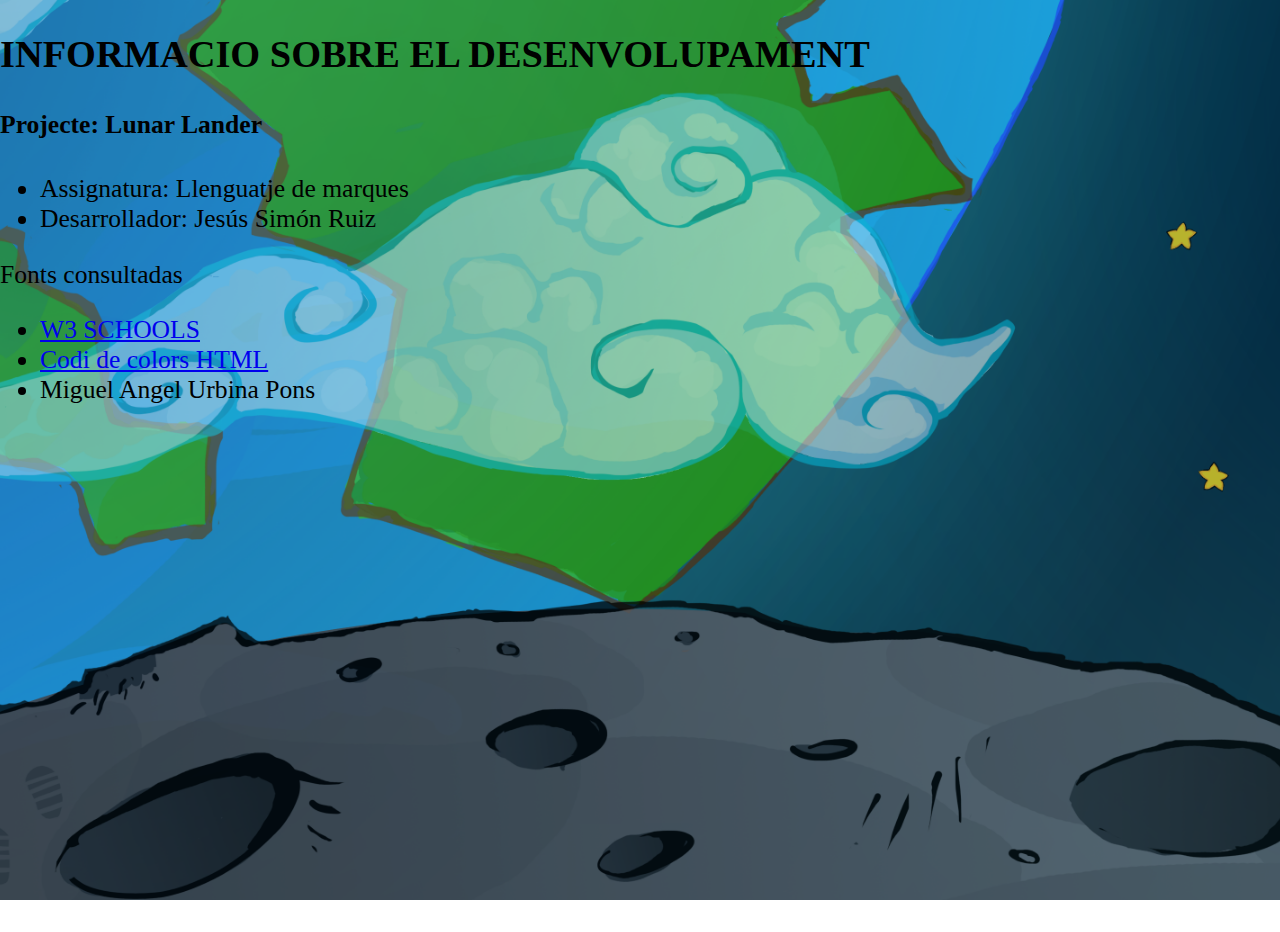
==== acerca_de.html @ 10f5d0c4 "Todo corregido" ====
<!DOCTYPE html>
<html>
<head>
	<meta name="viewport" content="width=device-width, initial-scale=1.0">
	<meta name="description" content="Projecte Lunar Lander">
	<meta name="author" content="Jesús Simón <Ruiz">
	<meta charset="UTF-8">

	<link rel="stylesheet" type="text/css" href="css/d.css" media="screen" /> 

	<title> Acerca De </title>
</head>

<body>
	
	<h2>INFORMACIO SOBRE EL DESENVOLUPAMENT</h2>
	<h4> Projecte: Lunar Lander </h4>
	<ul>
		<li>Assignatura: Llenguatje de marques</li>
		<li>Desarrollador: Jesús Simón Ruiz</li>
	</ul>

	<p>Fonts consultadas</p>
	<ul>
		<li><a href=http://www.w3schools.com/js/default.asp>W3 SCHOOLS</a>
		</li>
		<li><a href=http://html-color-codes.info/codigos-de-colores-hexadecimales>Codi de colors HTML</a></li>
		<li>Miguel Angel Urbina Pons </li>
	</ul>
	</body>
	</html>
---- css/d.css ----
body,html {
	height:100%;
	padding:0px;
	margin:0px;
}

body {
    font-size:2vw;
    background-image: url(../img/espacio3.jpg);
    background-position: center center;
    background-repeat: no-repeat;
    background-attachment: fixed;
    background-size: cover;
}

a {
    color: "15CC0F" 
}

a:visited {
    color : orange;
}

a:hover {
    color : tomato;
}

.a,.b,.c {
    display:inline-block;
    width:33.33%;
    height:100%;
    float:left;
}

.c {
    z-index: 1;
}

#nave {text-align:center;
    position:fixed;
    top:5%;
    width:100%;
    height:20%;
}

#nave img {
    height:100%;
}

#cpanel img {
    width:20%;height:20%;
}

#cpanel {
    font-size: 20px;
    color: white;
    padding: 10px;
    height: 90px;
    padding-top: 10px;
}

.barra {
    background-color: white;
    width:100px;
    margin-top: 7px;
    margin-bottom: 20px;
}

.barrad {
    background-color: red;
    width:70px;
}

#opcImg {}

#menu {
    list-style: none;
    position: relative;
    float: right;	
    margin-right: 8%;
}

#menu li {

}
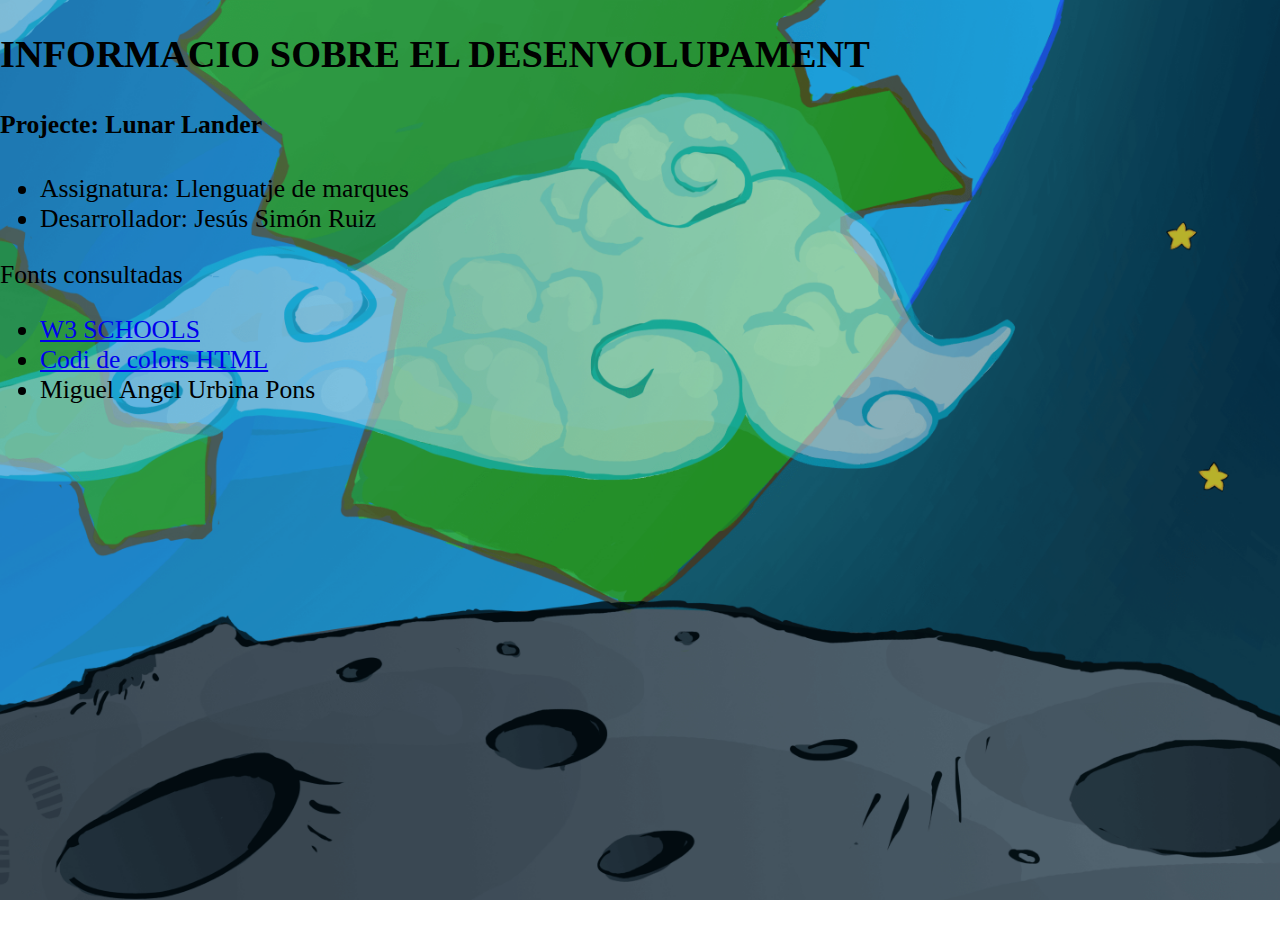
==== commit 851dce14: "Update acerca_de.html" ====
--- a/acerca_de.html
+++ b/acerca_de.html
@@ -1,31 +1 @@
-<!DOCTYPE html>
-<html>
-<head>
-	<meta name="viewport" content="width=device-width, initial-scale=1.0">
-	<meta name="description" content="Projecte Lunar Lander">
-	<meta name="author" content="Jesús Simón <Ruiz">
-	<meta charset="UTF-8">
-
-	<link rel="stylesheet" type="text/css" href="css/d.css" media="screen" /> 
-
-	<title> Acerca De </title>
-</head>
-
-<body>
-	
-	<h2>INFORMACIO SOBRE EL DESENVOLUPAMENT</h2>
-	<h4> Projecte: Lunar Lander </h4>
-	<ul>
-		<li>Assignatura: Llenguatje de marques</li>
-		<li>Desarrollador: Jesús Simón Ruiz</li>
-	</ul>
-
-	<p>Fonts consultadas</p>
-	<ul>
-		<li><a href=http://www.w3schools.com/js/default.asp>W3 SCHOOLS</a>
-		</li>
-		<li><a href=http://html-color-codes.info/codigos-de-colores-hexadecimales>Codi de colors HTML</a></li>
-		<li>Miguel Angel Urbina Pons </li>
-	</ul>
-	</body>
-	</html>+<!DOCTYPE html><html><head><meta name="viewport" content="width=device-width, initial-scale=1.0"><meta name="description" content="Projecte Lunar Lander"><meta name="author" content="Jesús Simón <Ruiz"><meta charset="UTF-8"><link rel="stylesheet" type="text/css" href="css/d.css" media="screen"/> <title>Acerca De </title></head><body><h2>INFORMACIO SOBRE EL DESENVOLUPAMENT</h2><h4> Projecte: Lunar Lander </h4><ul><li>Assignatura: Llenguatje de marques</li><li>Desarrollador: Jesús Simón Ruiz</li></ul><p>Fonts consultadas</p><ul><li><a href=http://www.w3schools.com/js/default.asp>W3 SCHOOLS</a></li><li><a href=http://html-color-codes.info/codigos-de-colores-hexadecimales>Codi de colors HTML</a></li><li>Miguel Angel Urbina Pons </li></ul></body></html>
